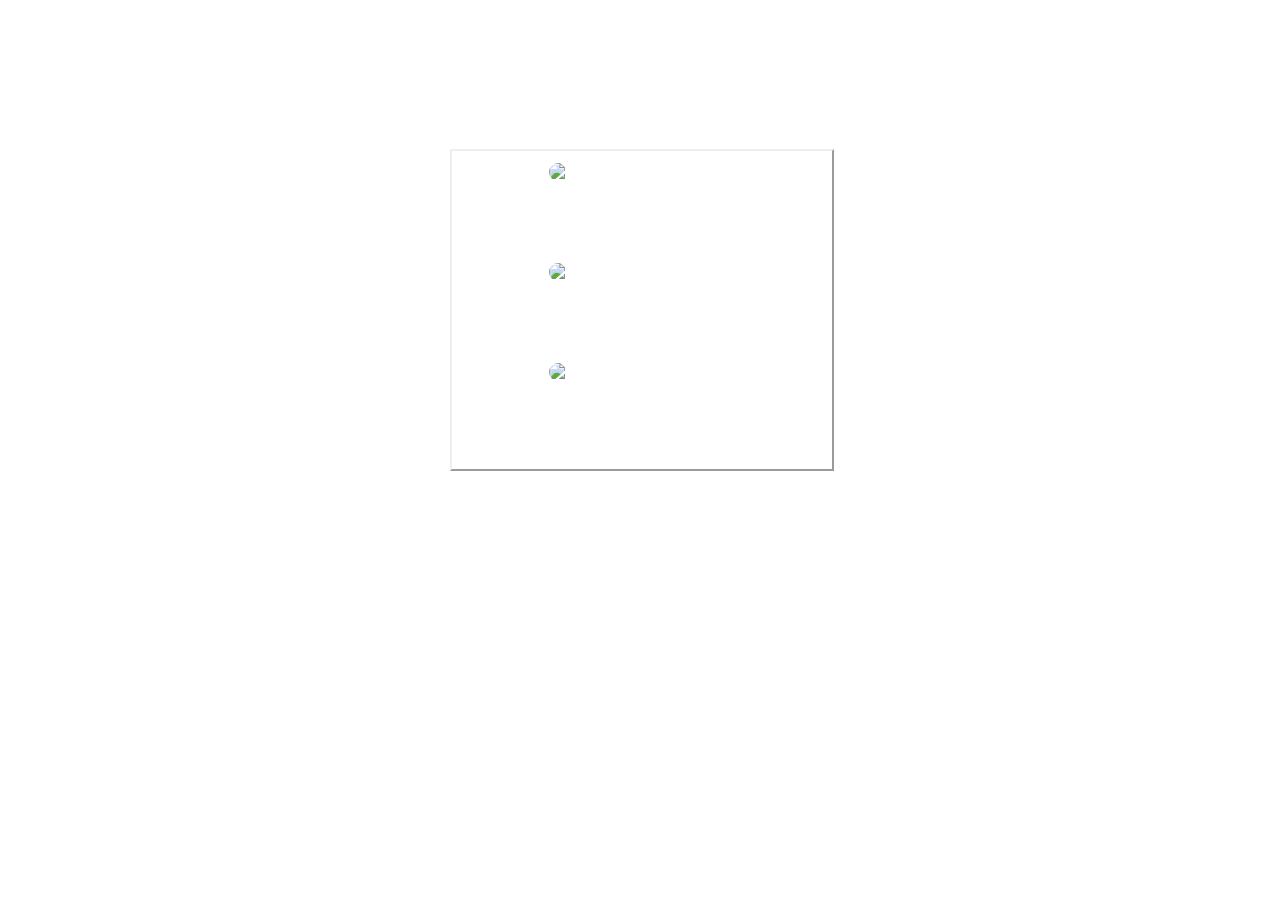
==== portafolio/mascotas.html @ 561e764e "W1 - Task 4: Styles aplication; Some minor fixes" ====
<!DOCTYPE html>
<html lang="es">
<head>
    <meta charset="UTF-8">
    <meta name="description" content="Pets of Jorge Carmona">
    <meta name="keywords" content="Pets, Animals, Jorge Carmona">
    <meta name="author" content="Jorge Carmona">
    <meta name="viewport" content="width=device-width, initial-scale=1.0">
    <title>Jorge Carmona's Pets</title>
    <link rel="stylesheet" href="styles.css"></head> <!--Change later?-->
<body>
    <header>
        <h1>My pets</h1>
        <a href="index.html">Go back</a>
    </header>
    <section>
        <img src="../img/Fritanga.jpeg" alt="Fritanga image">
        <article>Fritanga: Fat, Orange and an idiot</article>
        
        <img src="../img/Dakota.jpeg" alt="Dakota img">
        <article>Dakota: Hyperactive, Black & brown and playful</article>
        
        <img src="../img/Chacarron.jpeg" alt="Chacarron">
        <article>Chacarron: Sleepy head, chonky and very angry (He's a menace) </article>
    </section>
</body>
</html>
---- portafolio/styles.css ----
body {
    background-image: url(../img/background.jpg);
    background-size: cover;
    background-repeat: no-repeat;
    background-attachment: fixed;

    color:rgb(255, 255, 255);
    font-family: 'Times New Roman', Times, serif;
}

header{
    border-bottom: 3px double;
    padding-bottom: 10px;
    margin: 0% 30%;
    text-align: center
}

a{
    color: white;
    text-decoration: none;
}

a:hover{
    color: gold;
}

section{
    display: flex;
    flex-direction: column;
    justify-content: center;
    width: 30%;

    margin: 3% 3% 0% 35%;
    border: 2px outset ;

}

section h2{
    text-align: center;
    margin: 10px 0px;
}
section p, u    l, li {
    margin: 0px 10px 10px 10px
}

label{
    display:block;
    margin: 10px 0px 0px 10px;
    font-weight: bold;
}

textarea, input{
    width: 50%;
    margin: 5px 10px;
}

button{
    display: block;
    margin: 10px;
    padding: 2% 10%;
    margin-left: 10px;
}

img{
    display: block;
    margin-left: 25%;
    margin-top: 10px;

    height: auto;
    width: 15em;

    border-radius: 30px;
    border: 2px solid white;
}

article{
    text-align: center;
    padding: 10px;
    margin-bottom: 30px;
}
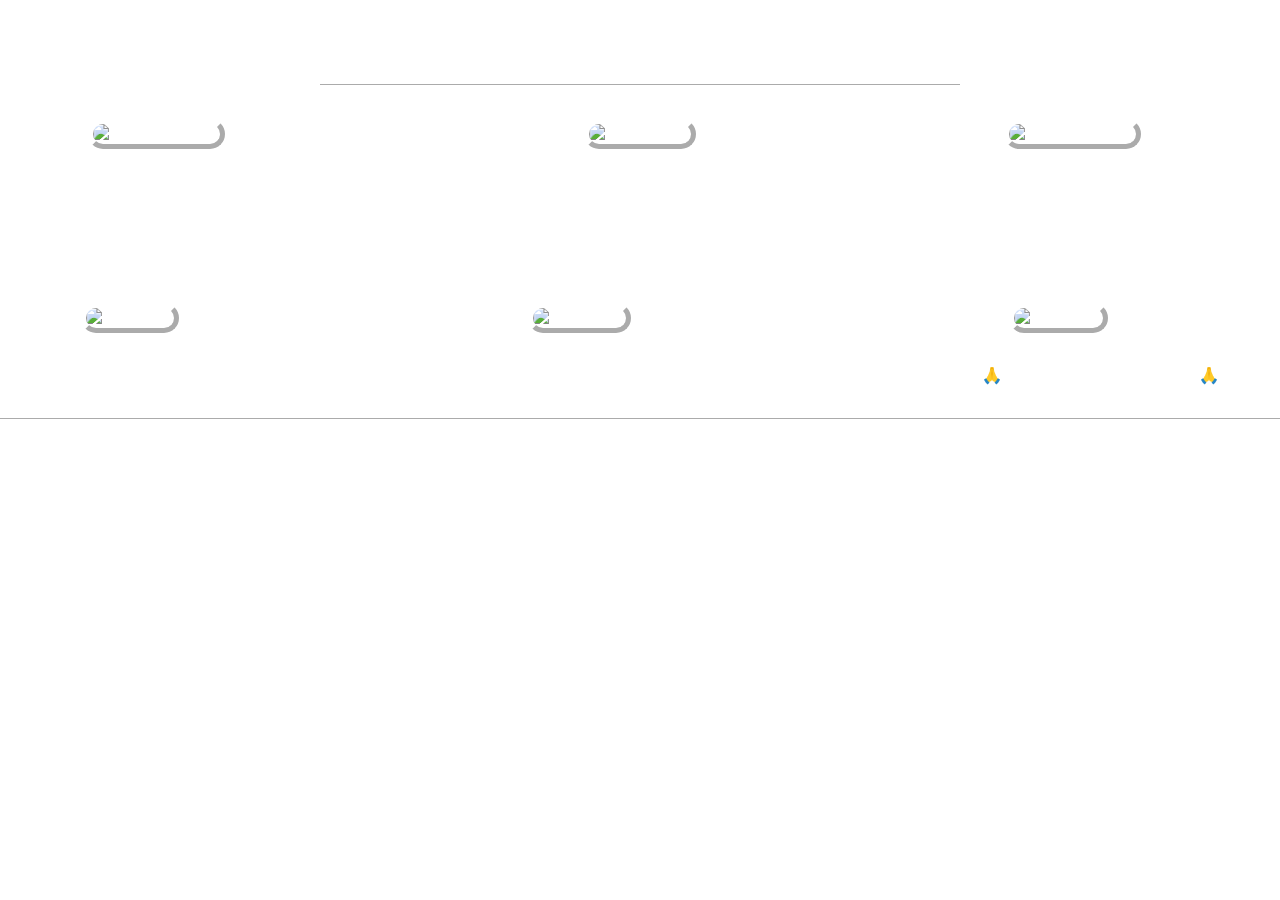
==== commit d5830e27: "W3 - Task 4: CSS Optimization" ====
--- a/portafolio/mascotas.html
+++ b/portafolio/mascotas.html
@@ -1,27 +1,69 @@
-<!DOCTYPE html>
+<!doctype html>
 <html lang="es">
-<head>
-    <meta charset="UTF-8">
-    <meta name="description" content="Pets of Jorge Carmona">
-    <meta name="keywords" content="Pets, Animals, Jorge Carmona">
-    <meta name="author" content="Jorge Carmona">
-    <meta name="viewport" content="width=device-width, initial-scale=1.0">
+  <head>
+    <meta charset="UTF-8" />
+    <meta name="description" content="Pets of Jorge Carmona" />
+    <meta name="keywords" content="Pets, Animals, Jorge Carmona" />
+    <meta name="author" content="Jorge Carmona" />
+    <meta name="viewport" content="width=device-width, initial-scale=1.0" />
     <title>Jorge Carmona's Pets</title>
-    <link rel="stylesheet" href="styles.css"></head> <!--Change later?-->
-<body>
+    <!--Links-->
+    <link rel="preconnect" href="https://fonts.googleapis.com" />
+    <link rel="preconnect" href="https://fonts.gstatic.com" crossorigin />
+    <link
+      href="https://fonts.googleapis.com/css2?family=Inter:ital,opsz,wght@0,14..32,100..900;1,14..32,100..900&family=Poppins:ital,wght@0,100;0,200;0,300;0,400;0,500;0,600;0,700;0,800;0,900;1,100;1,200;1,300;1,400;1,500;1,600;1,700;1,800;1,900&display=swap"
+      rel="stylesheet"
+    />
+    <link rel="stylesheet" href="styles.min.css" />
+    <link rel="shortcut icon" href="../img/favicon.png" type="image/x-icon" />
+  </head>
+  <body>
     <header>
-        <h1>My pets</h1>
-        <a href="index.html">Go back</a>
+      <h1>My pets</h1>
+      <nav>
+        <a href="index.html">Home</a>
+      </nav>
     </header>
-    <section>
-        <img src="../img/Fritanga.jpeg" alt="Fritanga image">
-        <article>Fritanga: Fat, Orange and an idiot</article>
-        
-        <img src="../img/Dakota.jpeg" alt="Dakota img">
-        <article>Dakota: Hyperactive, Black & brown and playful</article>
-        
-        <img src="../img/Chacarron.jpeg" alt="Chacarron">
-        <article>Chacarron: Sleepy head, chonky and very angry (He's a menace) </article>
-    </section>
-</body>
-</html>+    <main id="pets-mainpage">
+      <!--Pets Section-->
+      <figure class="pets-container">
+        <!--Fritanga-->
+        <img src="../img/Fritanga.jpeg" alt="Fritanga image" />
+        <figcaption>Fritanga: Fat, Orange and an idiot</figcaption>
+      </figure>
+      <figure class="pets-container">
+        <!--Dakota-->
+        <img src="../img/Dakota.jpeg" alt="Dakota img" />
+        <figcaption>
+          Dakota: Hyperactive, getting bigger every second and playful
+        </figcaption>
+      </figure>
+      <figure class="pets-container">
+        <!--Chacarron-->
+        <img src="../img/Chacarron.jpeg" alt="Chacarron img" />
+        <figcaption>
+          Chacarron: Sleepy head, chonky and very angry (He's a menace)
+        </figcaption>
+      </figure>
+      <figure class="pets-container">
+        <!--Laika-->
+        <img src="../img/Laika.jpeg" alt="Laika img" />
+        <figcaption>Laika: Lazy, fatty and loud</figcaption>
+      </figure>
+      <figure class="pets-container">
+        <!--Bailey-->
+        <img src="../img/Bailey.jpeg" alt="Bailey img" />
+        <figcaption>Bailey: Stubborn, loud and chill</figcaption>
+      </figure>
+      <figure class="pets-container">
+        <!--Mailo-->
+        <img src="../img/Mailo.jpeg" alt="Mailo img" />
+        <figcaption>Mailo: R.I.P 🙏, the goat itself and a saint 🙏</figcaption>
+      </figure>
+    </main>
+
+    <footer>
+      <p>Page developed by Jorge Carmona</p>
+    </footer>
+  </body>
+</html>
--- a/portafolio/styles.min.css
+++ b/portafolio/styles.min.css
@@ -0,0 +1 @@
+:root{--primary-color:white;--secondary-color:goldenrod;--title-font:"Poppins", sans-serif;--body-font:"Inter", sans-serif;--spacing-xs:0.5rem;--spacing-sm:1rem;--spacing-md:1.5rem;--spacing-lg:2rem;--spacing-xl:3rem;--border-primary:2px groove var(--primary-color);--border-secondary:1px solid var(--primary-color);--border-thick:3px outset var(--primary-color);--border-radius-lg:30px;--focus-outline:2px solid var(--secondary-color)}*,*::before,*::after{box-sizing:border-box;margin:0;padding:0}body{background-image:url(../img/background.jpg);background-repeat:no-repeat;background-attachment:fixed;background-size:cover;color:var(--primary-color);font-family:var(--body-font)}h1,h2{font-family:var(--title-font)}a{color:var(--primary-color);text-decoration:none;font-weight:700}a:hover{color:var(--secondary-color);text-decoration:underline}input:focus,textarea:focus{outline:var(--focus-outline)}#mainpage{display:flex;flex-direction:column;align-items:center}header{display:flex;justify-content:center;align-items:center;flex-direction:column;border-bottom:var(--border-primary);padding-bottom:var(--spacing-sm);margin:0 25%}footer{text-align:center;padding:var(--spacing-sm);border-top:var(--border-primary)}.container,.pets-container{display:flex;flex-direction:column;align-items:center}.container{width:35%;height:auto;border:var(--border-thick);margin:var(--spacing-xl) 0;padding-bottom:var(--spacing-sm)}.container p{max-width:80%}.container h2{margin-top:var(--spacing-sm);margin-bottom:0}.pets-container{width:fit-content;height:fit-content;padding:0 var(--spacing-sm);margin:var(--spacing-sm) 0;border:var(--border-secondary)}.pets-container img{max-width:100%;height:auto;margin:var(--spacing-sm);border:5px outset var(--primary-color);border-radius:var(--border-radius-lg)}.pets-container figcaption{text-align:center;margin:var(--spacing-sm)}#projects-block{display:grid;grid-template-columns:1fr 1fr 1fr;gap:10%;padding:var(--spacing-lg)}#pets-mainpage{display:grid;grid-template-columns:repeat(3,1fr);gap:var(--spacing-sm)}#contactForm{display:flex;flex-direction:column}#contactForm :is(label,button){margin-top:var(--spacing-sm)}@media (max-width:480px){nav{display:flex;flex-direction:column;gap:var(--spacing-sm);margin-top:var(--spacing-sm)}#projects-block{grid-template-columns:1fr;gap:var(--spacing-lg)}#contactForm{width:100%;padding:0 var(--spacing-sm)}#pets-mainpage{grid-template-columns:1fr 1fr}}@media (max-width:768px){#projects-block{grid-template-columns:1fr 1fr;gap:var(--spacing-lg)}}
